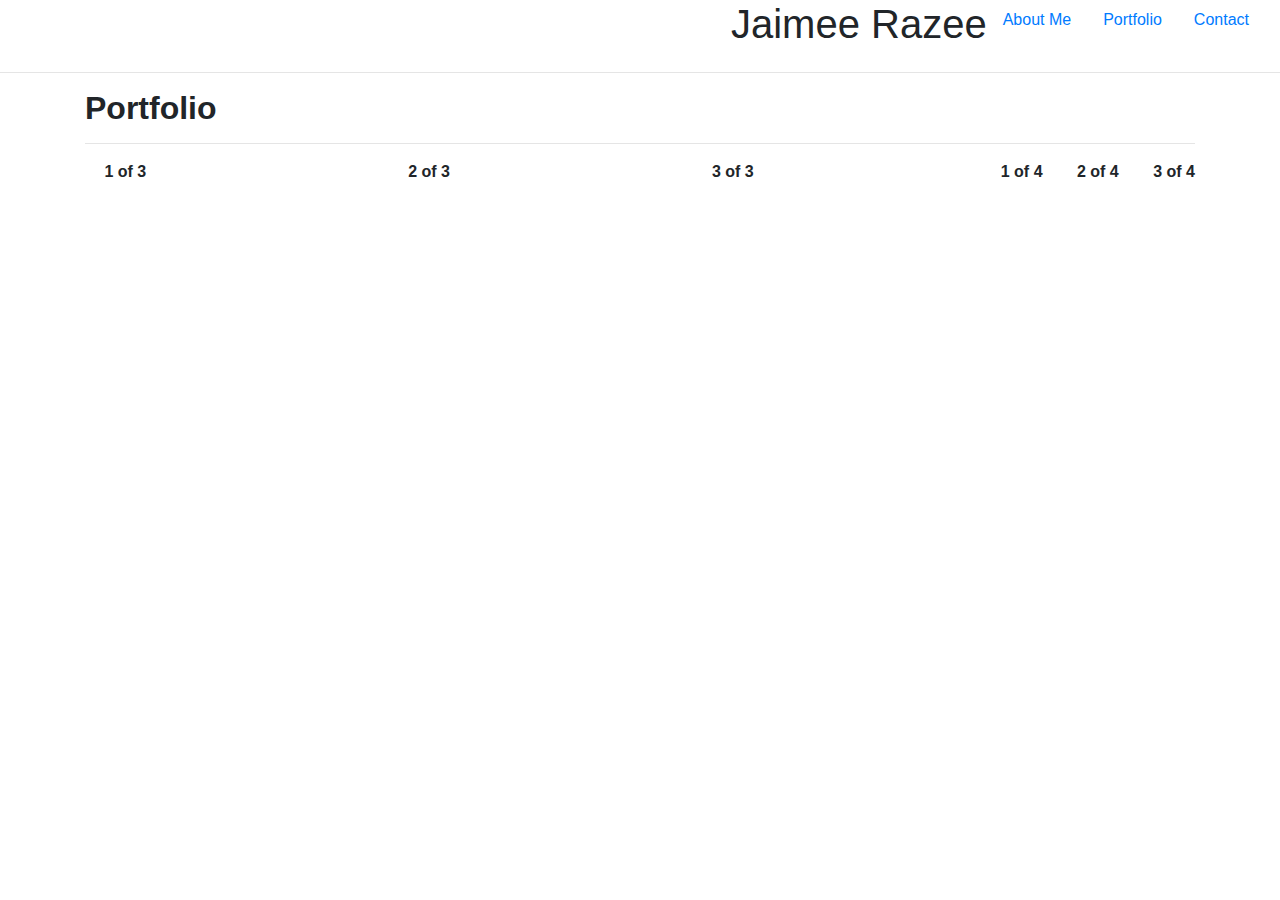
==== portfolio.html @ fb72fa05 "changed links to work" ====
<!DOCTYPE html>

<body>

    <head>
            <meta name="viewport" content="width=device-width, initial-scale=1, shrink-to-fit=no">
        <link rel="stylesheet" href="https://stackpath.bootstrapcdn.com/bootstrap/4.3.1/css/bootstrap.min.css"
            integrity="sha384-ggOyR0iXCbMQv3Xipma34MD+dH/1fQ784/j6cY/iJTQUOhcWr7x9JvoRxT2MZw1T" crossorigin="anonymous">
        <link rel="stylesheet" type="text/css" href="style2.css">
    </head>

    <header>

        <nav class="container-fluid">

            <ul class="nav justify-content-end">
                <div class="name">
                    <h1>Jaimee Razee</h1>
                </div>
                <li class="nav-item">
                    <a class="nav-link active" href="index.html">About Me</a>
                </li>
                <li class="nav-item">
                    <a class="nav-link" href="portfolio.html">Portfolio</a>
                </li>
                <li class="nav-item">
                    <a class="nav-link" href="contact.html">Contact</a>
                </li>
            </ul>

        </nav>
        <hr>


        <section class="container clearfix">
            <div class="placeholders">


                <figure class="portfolio1">
                    <h2><strong>Portfolio</h2>
                    <hr>
                </figure>



                <div class="container">
                    <div class="row">

                    </div>
                    <div class="row">
                        <div class="col">
                            <img src="https://via.placeholder.com/150" alt="">
                            1 of 3
                        </div>
                        <div class="col">
                            <img src="https://via.placeholder.com/150" alt="">
                            2 of 3
                        </div>
                        <div class="col">
                            <img src="https://via.placeholder.com/150" alt="">
                            3 of 3
                        </div>
                        <div class="row">
                            <div class="col">
                                <img src="https://via.placeholder.com/150" alt="">
                                1 of 4
                            </div>
                            <div class="col">
                                <img src="https://via.placeholder.com/150" alt="">
                                2 of 4
                            </div>
                            <div class="col">
                                <img src="https://via.placeholder.com/150" alt="">
                                3 of 4
                            </div>
                        </div>
                    </div>
                </div>

        </section>

        </div>


</body>
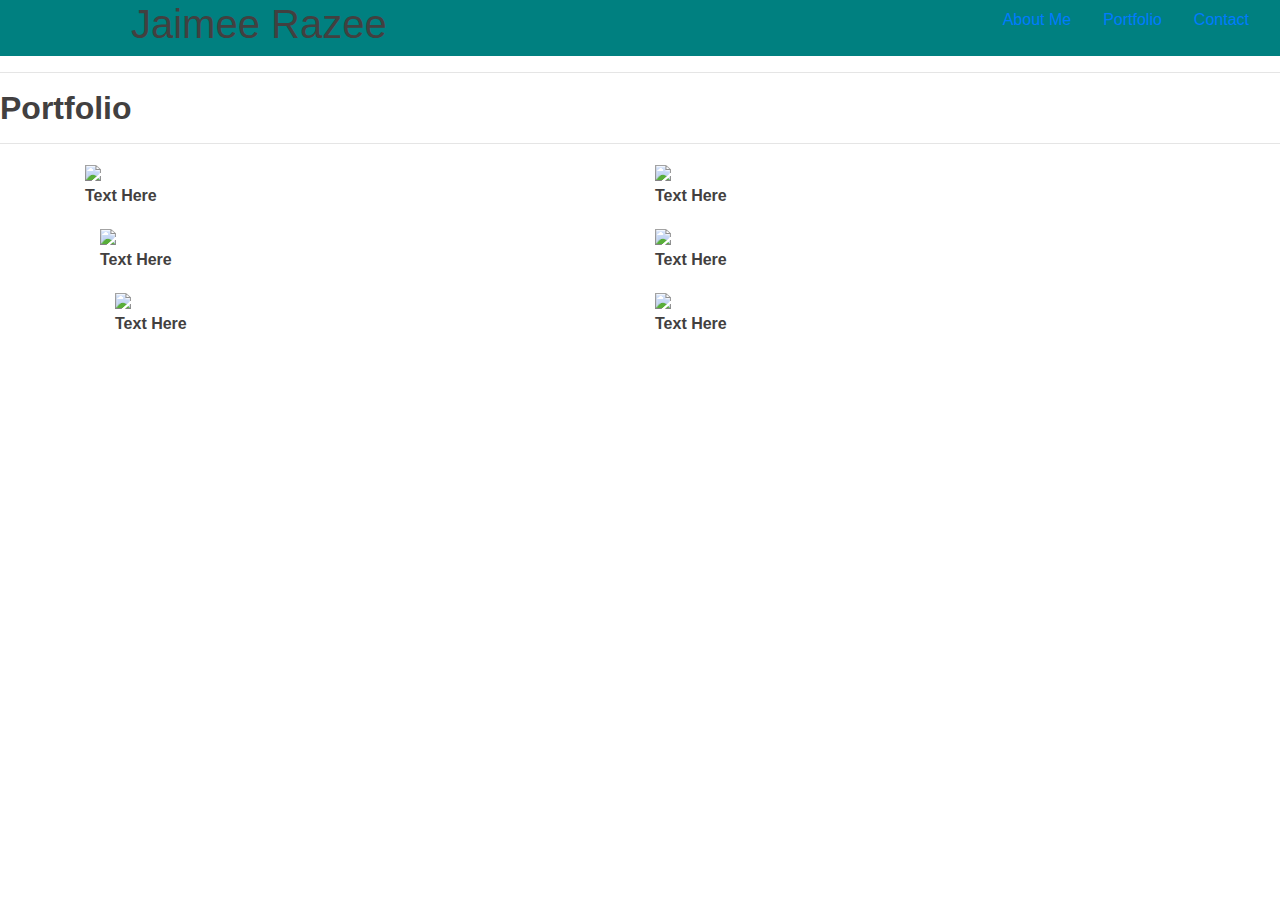
==== commit 8d02b05d: "fixed boxes on portfolio page to make them responsive" ====
--- a/portfolio.html
+++ b/portfolio.html
@@ -3,7 +3,7 @@
 <body>
 
     <head>
-            <meta name="viewport" content="width=device-width, initial-scale=1, shrink-to-fit=no">
+        <meta name="viewport" content="width=device-width, initial-scale=1, shrink-to-fit=no">
         <link rel="stylesheet" href="https://stackpath.bootstrapcdn.com/bootstrap/4.3.1/css/bootstrap.min.css"
             integrity="sha384-ggOyR0iXCbMQv3Xipma34MD+dH/1fQ784/j6cY/iJTQUOhcWr7x9JvoRxT2MZw1T" crossorigin="anonymous">
         <link rel="stylesheet" type="text/css" href="style2.css">
@@ -32,54 +32,70 @@
         <hr>
 
 
-        <section class="container clearfix">
-            <div class="placeholders">
+        <section class="portinfo">
+            <div class="portfoliobox">
+                <figure class="portfolio1"><h2><strong>Portfolio</h2><hr></figure>
+            </div>
+            <div class="container">
+                <div class="row">
+                    <div class="col">
+                        <div id="img1">
+                            <img src="https://via.placeholder.com/150">
+                            <div id="inside1">
+                                <figure class="inside1">Text Here</figure>
+                            </div> 
+                        </div>
+                    </div>    
+                    <div class="col">
+                        <div id="img2">
+                            <img src="https://via.placeholder.com/150">
+                            <div id="inside2">
+                                <figure class="inside2">Text Here</figure>
+                            </div>
+                        </div>
+                    </div> 
+                </div>
+                <div class="container">
+                        <div class="row">
+                            <div class="col">
+                                <div id="img3">
+                                    <img src="https://via.placeholder.com/150">
+                                    <div id="inside3">
+                                        <figure class="inside3">Text Here</figure>
+                                    </div> 
+                                </div>
+                            </div>    
+                            <div class="col">
+                                <div id="img4">
+                                    <img src="https://via.placeholder.com/150">
+                                    <div id="inside4">
+                                        <figure class="inside4">Text Here</figure>
+                                    </div>
+                                </div>
+                            </div> 
+                        </div>
+                        <div class="container">
+                                <div class="row">
+                                    <div class="col">
+                                        <div id="img5">
+                                            <img src="https://via.placeholder.com/150">
+                                            <div id="inside5">
+                                                <figure class="inside5">Text Here</figure>
+                                            </div> 
+                                        </div>
+                                    </div>    
+                                    <div class="col">
+                                        <div id="img6">
+                                            <img src="https://via.placeholder.com/150">
+                                            <div id="inside6">
+                                                <figure class="inside6">Text Here</figure>
+                                            </div>
+                                        </div>
+                                    </div> 
+                                </div>
+            </div> 
+        </section>
 
 
-                <figure class="portfolio1">
-                    <h2><strong>Portfolio</h2>
-                    <hr>
-                </figure>
-
-
-
-                <div class="container">
-                    <div class="row">
-
-                    </div>
-                    <div class="row">
-                        <div class="col">
-                            <img src="https://via.placeholder.com/150" alt="">
-                            1 of 3
-                        </div>
-                        <div class="col">
-                            <img src="https://via.placeholder.com/150" alt="">
-                            2 of 3
-                        </div>
-                        <div class="col">
-                            <img src="https://via.placeholder.com/150" alt="">
-                            3 of 3
-                        </div>
-                        <div class="row">
-                            <div class="col">
-                                <img src="https://via.placeholder.com/150" alt="">
-                                1 of 4
-                            </div>
-                            <div class="col">
-                                <img src="https://via.placeholder.com/150" alt="">
-                                2 of 4
-                            </div>
-                            <div class="col">
-                                <img src="https://via.placeholder.com/150" alt="">
-                                3 of 4
-                            </div>
-                        </div>
-                    </div>
-                </div>
-
-        </section>
-
-        </div>
-
-
-</body>+</body>
+</html>--- a/style2.css
+++ b/style2.css
@@ -0,0 +1,44 @@
+body{
+    background-image: url(https://wwvalue.com/ct/2017/03/free-vector-textures-backgrounds-high-quality-02.jpg);
+    color: rgb(66, 64, 64);
+    position: relative;
+    height: 100vh;
+}
+
+nav{
+    background: teal;
+ 
+}
+
+
+
+.name{
+    margin-right: 600px;
+
+}
+
+.card{
+    margin-top: 50px;
+    margin-left: 5%;
+    margin-right: 5%;
+}
+
+button{
+    margin-top: 10px;
+    
+}
+
+input{
+    width: 100%;
+}
+
+* {
+    box-sizing: border-box
+}
+
+footer{
+    text-align: center;
+position: fixed;
+    background: grey;
+    bottom: 0;
+}